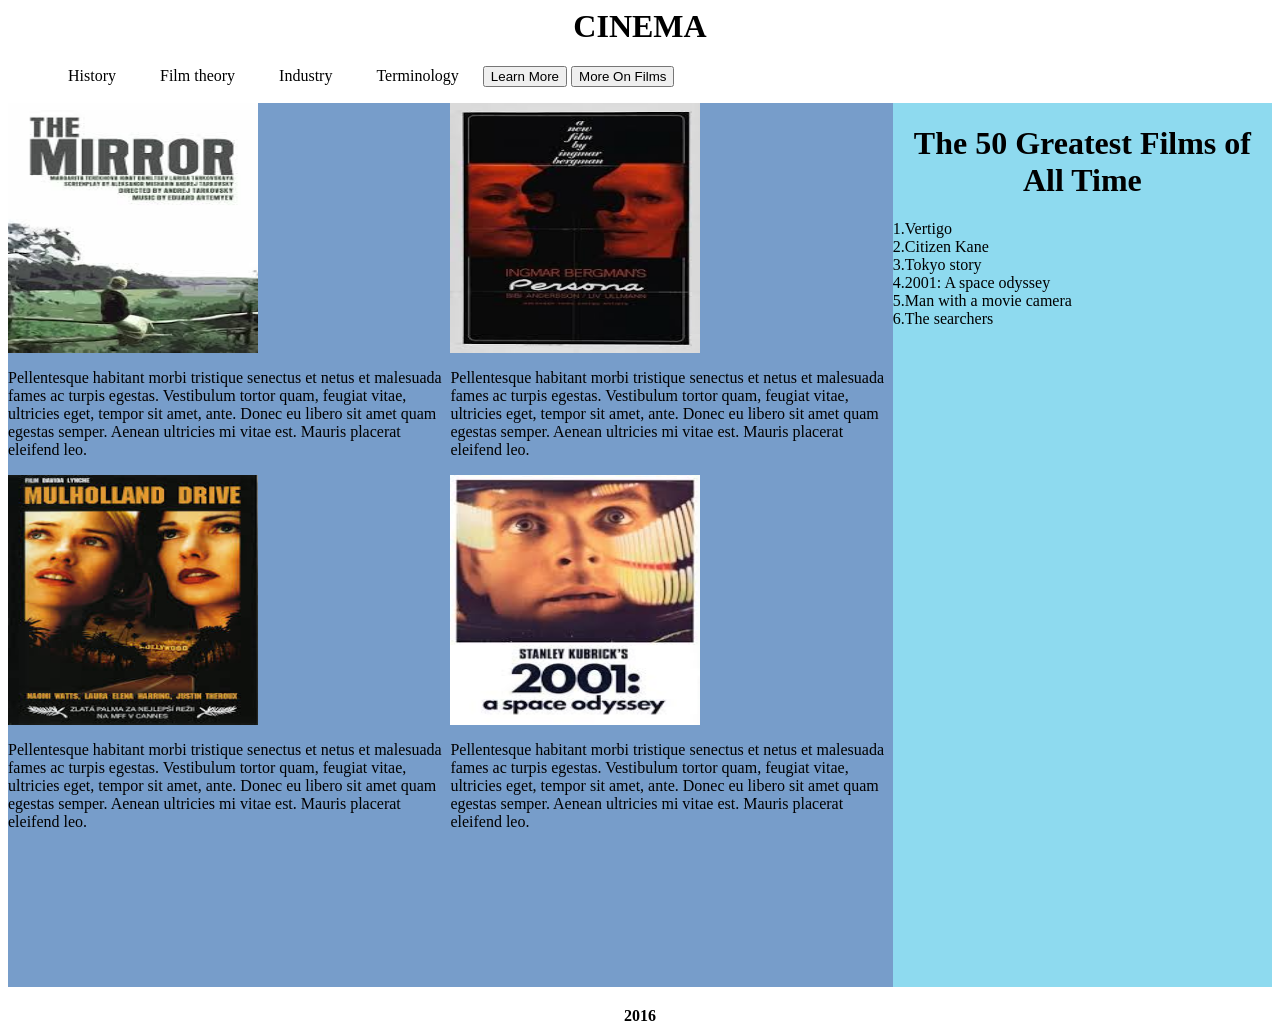
==== index.html @ 966cd3d5 "Initial commit Initial commit" ====
<DOCTYPE html>
<html>

<head>
  <title>Cinema</title>
  <link rel="stylesheet" type="text/css" href="cinema.css">
</head>

<body>
	<header>
		<h1>CINEMA</h1>
	</header>
	<nav>
		<ul>
			<li>History</li>
			<li>Film theory</li>
			<li>Industry</li>
			<li>Terminology</li>
			<button type="button">Learn More</button>
			<button type="button">More On Films</button>
		</ul>
	</nav>
	

	<div id="container">
		<article>
			<div class="pirmas_stulpelis">
				<img src="img/mirror.jpg" alt="mirror" height="250" width="250">
				<p>Pellentesque habitant morbi tristique senectus et netus et malesuada fames ac turpis egestas. Vestibulum tortor quam, feugiat vitae, ultricies eget, tempor sit amet, ante. Donec eu libero sit amet quam egestas semper. Aenean ultricies mi vitae est. Mauris placerat eleifend leo.</p>
			</div>

			<div class="antras_stulpelis">
				<img src="img/persona.jpg" alt="mirror" height="250" width="250">
				<p>Pellentesque habitant morbi tristique senectus et netus et malesuada fames ac turpis egestas. Vestibulum tortor quam, feugiat vitae, ultricies eget, tempor sit amet, ante. Donec eu libero sit amet quam egestas semper. Aenean ultricies mi vitae est. Mauris placerat eleifend leo.</p>
			</div>
		</article>
		<article>
			<div class="pirmas_stulpelis">
				<img src="img/mulholland_drive.jpg" alt="mulholland drive" height="250" width="250">
				<p>Pellentesque habitant morbi tristique senectus et netus et malesuada fames ac turpis egestas. Vestibulum tortor quam, feugiat vitae, ultricies eget, tempor sit amet, ante. Donec eu libero sit amet quam egestas semper. Aenean ultricies mi vitae est. Mauris placerat eleifend leo.</p>
			</div>

			<div class=antras_stulpelis">
				<img src="img/space_odissey.jpg" alt="space odissey" height="250" width="250">
				<p>Pellentesque habitant morbi tristique senectus et netus et malesuada fames ac turpis egestas. Vestibulum tortor quam, feugiat vitae, ultricies eget, tempor sit amet, ante. Donec eu libero sit amet quam egestas semper. Aenean ultricies mi vitae est. Mauris placerat eleifend leo.</p>
			</div>
		</article>
	</div>

	<sidebar id="sidebar">
		<h1>The 50 Greatest Films of All Time</h1>
		<p>1.Vertigo <br />2.Citizen Kane<br />3.Tokyo story <br />4.2001: A space odyssey <br />5.Man with a movie camera <br />6.The searchers</p>
	</sidebar>

	<footer id="footer">
		<strong>2016</strong>
	</footer>
	
</body>

</html>
---- cinema.css ----
h1 {
	text-align:center;
}

li {
	display:inline;
	padding: 20px;
}

#container {
	float:left;
	width:70%;
	height:100%;
	background: url("img/2background.jpg");
}

.antras_stulpelis {
	float:right;
	width:50%;
}

.pirmas_stulpelis {
	float:left;
	width:50%;
}

#sidebar {
	float: right;
	width:30%;
	height:100%;
	background: url("img/1background.png");
}

#footer {
	clear:both;
	text-align: center;
	padding-top:20px;
}
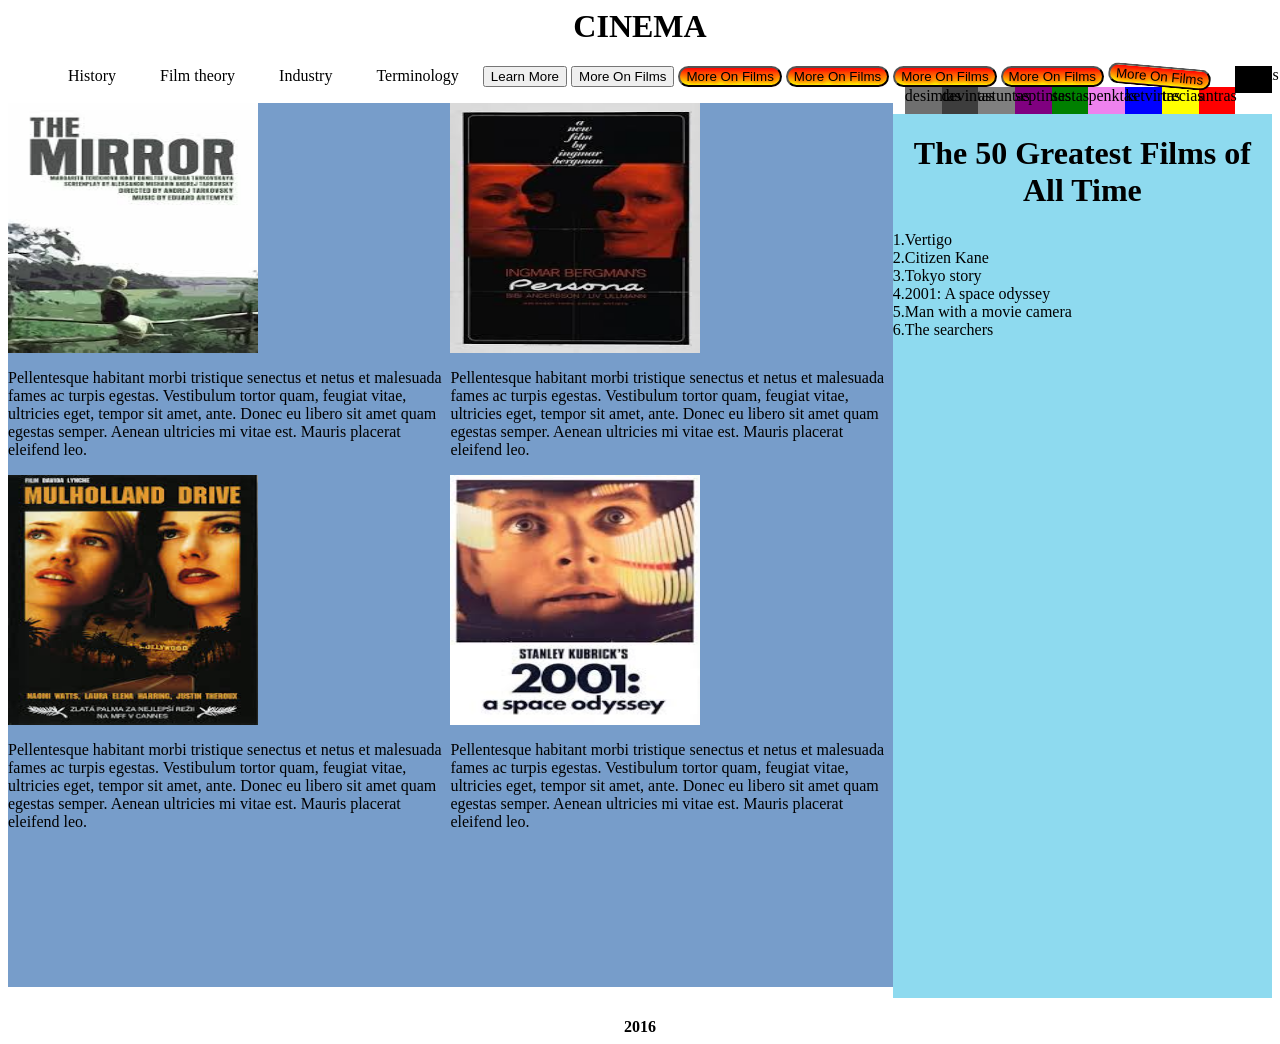
==== commit 5c485b45: "Lesson 2 Assignment 3 Nepavyko atlikti ik galo uzduoties, sukurti animaciju," ====
--- a/index.html
+++ b/index.html
@@ -3,21 +3,42 @@
 
 <head>
   <title>Cinema</title>
-  <link rel="stylesheet" type="text/css" href="cinema.css">
+  <link rel="stylesheet" type="text/css" href="cinema2.css">
+  <script
+src="https://ajax.googleapis.com/ajax/libs/jquery/2.1.4/jquery.min.js"
+></script>
+
+
 </head>
 
 <body>
 	<header>
 		<h1>CINEMA</h1>
 	</header>
-	<nav>
+	<nav id="navigation">
 		<ul>
 			<li>History</li>
 			<li>Film theory</li>
 			<li>Industry</li>
 			<li>Terminology</li>
-			<button type="button">Learn More</button>
+			<button type="button" id="interactive-button">Learn More</button>
 			<button type="button">More On Films</button>
+			<button type="button" class="button">More On Films</button>
+			<button type="button" class="button">More On Films</button>
+			<button type="button" class="button">More On Films</button>
+			<button type="button" class="button">More On Films</button>
+			<button type="button" class="button" id="last">More On Films</button>
+			<div id="first">pirmas</div>
+			<div id="second">antras</div>
+			<div id="third">trecias</div>
+			<div id="fourth">ketvirtas</div>
+			<div id="fifth">penktas</div>
+			<div id="sixth">sestas</div>
+			<div id="seventh">septintas</div>
+			<div id="eight">astuntas</div>
+			<div id="ninth">devintas</div>
+			<div id="tenth">desimtas</div>
+
 		</ul>
 	</nav>
 	
@@ -56,6 +77,8 @@
 		<strong>2016</strong>
 	</footer>
 	
+	  <script type="text/javascript" src="cinema2.js"></script>
+
 </body>
 
 </html>
--- a/cinema2.css
+++ b/cinema2.css
@@ -0,0 +1,132 @@
+h1 {
+	text-align:center;
+}
+
+li {
+	display:inline;
+	padding: 20px;
+}
+
+#container {
+	float:left;
+	width:70%;
+	height:100%;
+	background: url("img/2background.jpg");
+}
+
+.antras_stulpelis {
+	float:right;
+	width:50%;
+}
+
+.pirmas_stulpelis {
+	float:left;
+	width:50%;
+}
+
+#sidebar {
+	float: right;
+	width:30%;
+	height:100%;
+	background: url("img/1background.png");
+}
+
+#footer {
+	clear:both;
+	text-align: center;
+	padding-top:20px;
+}
+
+/** BUTTONS **/
+
+.button {
+	border-radius:25px;
+	background: linear-gradient(red, yellow);
+	text-shadow:2px 2px 5px #FF0000;
+}
+
+#last {
+	    transform: rotate(5deg);
+}
+
+/** COLORED BOXES **/
+
+#first {
+	background:black;
+	width:3%;
+	float:right;
+	height:3%;
+}
+
+#second {
+	background:red;
+	width:3%;
+	float:right;
+	height:3%;
+}
+
+#third {
+	background:yellow;
+	width:3%;
+	float:right;
+	height:3%;
+}
+
+#fourth {
+	background:blue;
+	width:3%;
+	float:right;
+	height:3%;
+}
+
+#fifth {
+	background:violet;
+	width:3%;
+	float:right;
+	height:3%;
+}
+
+#sixth {
+	background:green;
+	width:3%;
+	float:right;
+	height:3%;
+}
+
+#seventh {
+	background:purple;
+	width:3%;
+	float:right;
+	height:3%;
+}
+
+#eight {
+	background:grey;
+	width:3%;
+	float:right;
+	height:3%;
+}
+
+#ninth {
+	background:#3d3d3d;
+	width:3%;
+	float:right;
+	height:3%;
+}
+
+#tenth {
+	background:#6f6f6f;
+	width:3%;
+	float:right;
+	height:3%;
+}
+
+/** ANIMATIONS **/
+
+#first {
+	transition: top 0.3s;
+}
+
+.animation1 {
+	top: -30px;
+}
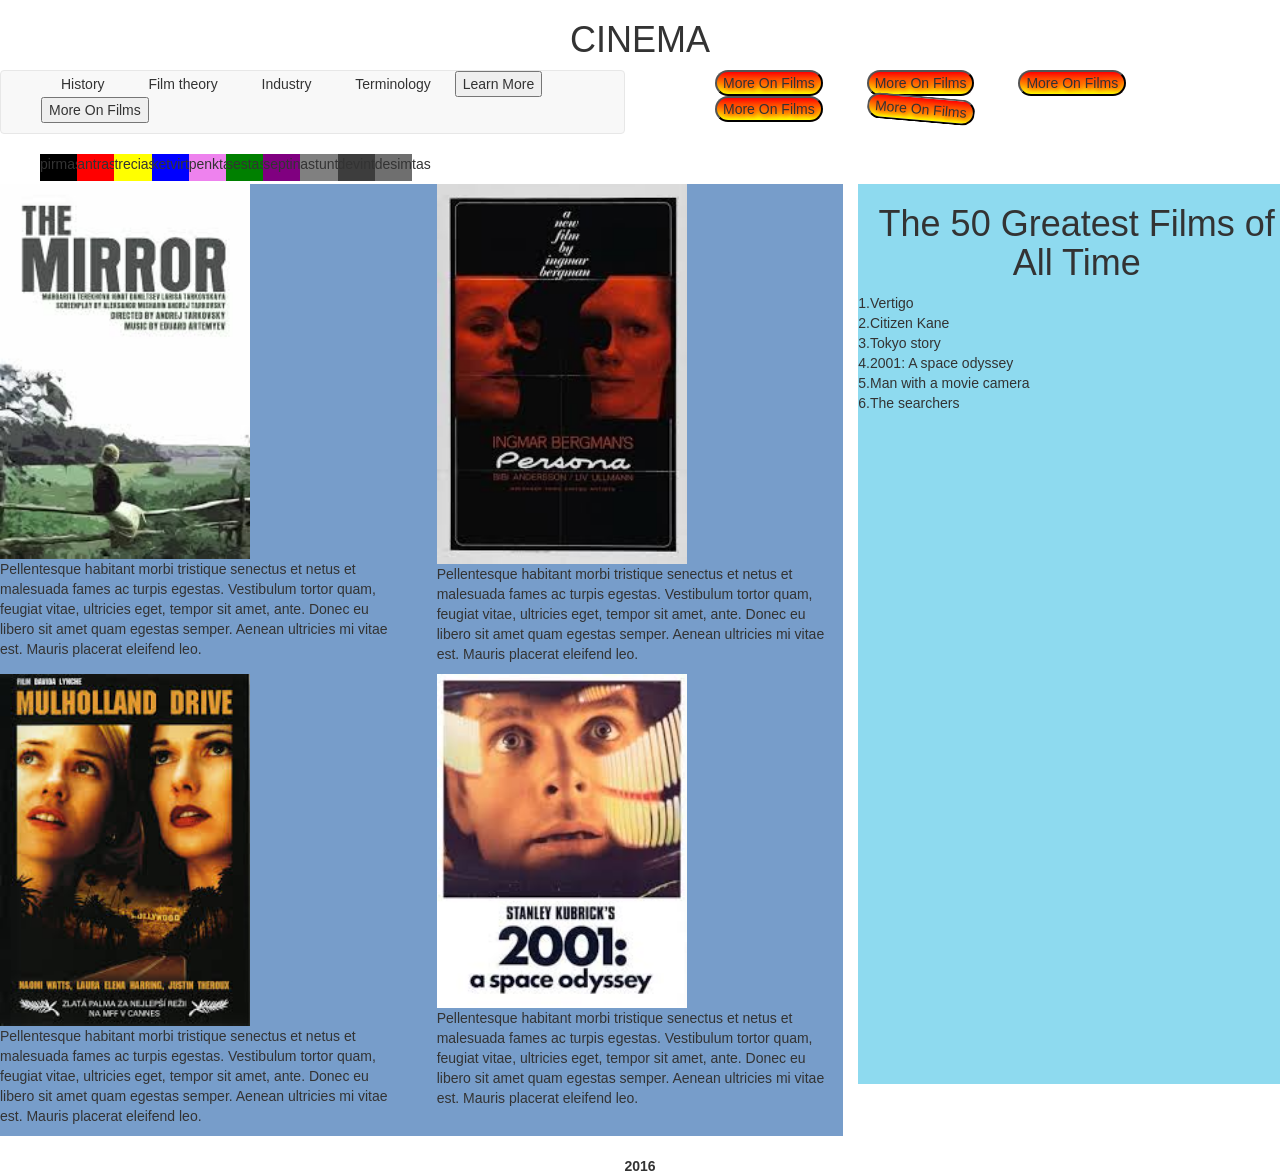
==== commit 276a1556: "Lesson 2 Assignment 3 Changes in html and css" ====
--- a/index.html
+++ b/index.html
@@ -7,7 +7,7 @@
   <script
 src="https://ajax.googleapis.com/ajax/libs/jquery/2.1.4/jquery.min.js"
 ></script>
-
+<link rel="stylesheet" href="https://maxcdn.bootstrapcdn.com/bootstrap/3.3.7/css/bootstrap.min.css" integrity="sha384-BVYiiSIFeK1dGmJRAkycuHAHRg32OmUcww7on3RYdg4Va+PmSTsz/K68vbdEjh4u" crossorigin="anonymous">
 
 </head>
 
@@ -15,67 +15,86 @@
 	<header>
 		<h1>CINEMA</h1>
 	</header>
-	<nav id="navigation">
+	<div class="row">
+	<div class="col-lg-6 col-md-12">
+		<nav class="navbar navbar-default">
+			<ul>
+				<li>History</li>
+				<li>Film theory</li>
+				<li>Industry</li>
+				<li>Terminology</li>
+				<button type="button" id="interactive-button">Learn More</button>
+				<button type="button">More On Films</button>
+			</ul>
+		</nav>
+	</div>
+	<div class="col-lg-6 col-md-12">
 		<ul>
-			<li>History</li>
-			<li>Film theory</li>
-			<li>Industry</li>
-			<li>Terminology</li>
-			<button type="button" id="interactive-button">Learn More</button>
-			<button type="button">More On Films</button>
-			<button type="button" class="button">More On Films</button>
-			<button type="button" class="button">More On Films</button>
-			<button type="button" class="button">More On Films</button>
-			<button type="button" class="button">More On Films</button>
-			<button type="button" class="button" id="last">More On Films</button>
-			<div id="first">pirmas</div>
-			<div id="second">antras</div>
-			<div id="third">trecias</div>
-			<div id="fourth">ketvirtas</div>
-			<div id="fifth">penktas</div>
-			<div id="sixth">sestas</div>
-			<div id="seventh">septintas</div>
-			<div id="eight">astuntas</div>
-			<div id="ninth">devintas</div>
-			<div id="tenth">desimtas</div>
+			<li><button type="button" class="button">More On Films</button></li>
+			<li><button type="button" class="button">More On Films</button></li>
+			<li><button type="button" class="button">More On Films</button></li>
+			<li><button type="button" class="button">More On Films</button></li>
+			<li><button type="button" class="button" id="last">More On Films</button></li>
+		</ul>
+	</div>
+	<div class="col-lg-12 col-md-12">
+		<ul class="hidden-sm hidden-xs">
+			<li><div id="first">pirmas</div></li>
+			<li><div id="second">antras</div></li>
+			<li><div id="third">trecias</div></li>
+			<li><div id="fourth">ketvirtas</div></li>
+			<li><div id="fifth">penktas</div></li>
+			<li><div id="sixth">sestas</div></li>
+			<li><div id="seventh">septintas</div></li>
+			<li><div id="eight">astuntas</div></li>
+			<li><div id="ninth">devintas</div></li>
+			<li><div id="tenth">desimtas</div></li>
+		</ul>
+	</div>
+	</div>
+	
+	<div class="row">
+		<div class="col-lg-8 col-md-9">
+			<div id="container">
+				<div class="row">
+					<div class="col-lg-6">
+						<img src="img/mirror.jpg" class="img-responsive" alt="mirror" height="250" width="250">
+						<p>Pellentesque habitant morbi tristique senectus et netus et malesuada fames ac turpis egestas. Vestibulum tortor quam, feugiat vitae, ultricies eget, tempor sit amet, ante. Donec eu libero sit amet quam egestas semper. Aenean ultricies mi vitae est. Mauris placerat eleifend leo.</p>
+					</div>
+					<div class="col-lg-6">
+						<img src="img/persona.jpg" class="img-responsive" alt="mirror" height="250" width="250">
+						<p>Pellentesque habitant morbi tristique senectus et netus et malesuada fames ac turpis egestas. Vestibulum tortor quam, feugiat vitae, ultricies eget, tempor sit amet, ante. Donec eu libero sit amet quam egestas semper. Aenean ultricies mi vitae est. Mauris placerat eleifend leo.</p>
+					</div>
+				</div>
+				<div class="row">
+					<div class="col-lg-6">			
+						<img src="img/mulholland_drive.jpg" class="img-responsive" alt="mulholland drive" height="250" width="250">
+						<p>Pellentesque habitant morbi tristique senectus et netus et malesuada fames ac turpis egestas. Vestibulum tortor quam, feugiat vitae, ultricies eget, tempor sit amet, ante. Donec eu libero sit amet quam egestas semper. Aenean ultricies mi vitae est. Mauris placerat eleifend leo.</p>
+					</div>
+					<div class="col-lg-6">
+						<img src="img/space_odissey.jpg" class="img-responsive" alt="space odissey" height="250" width="250">
+						<p>Pellentesque habitant morbi tristique senectus et netus et malesuada fames ac turpis egestas. Vestibulum tortor quam, feugiat vitae, ultricies eget, tempor sit amet, ante. Donec eu libero sit amet quam egestas semper. Aenean ultricies mi vitae est. Mauris placerat eleifend leo.</p>
+					</div>
+				</div>
+			</div> <!-- #container -->
+		</div> <!-- .col-md-12 -->
 
-		</ul>
-	</nav>
+		<div class="col-lg-4 col-md-3">
+			<div id="sidebar" class="row">
+			<h1>The 50 Greatest Films of All Time</h1>
+			<p>1.Vertigo <br />2.Citizen Kane<br />3.Tokyo story <br />4.2001: A space odyssey <br />5.Man with a movie camera <br />6.The searchers</p>
+			</div>
+		</div>
+	</div>
 	
 
-	<div id="container">
-		<article>
-			<div class="pirmas_stulpelis">
-				<img src="img/mirror.jpg" alt="mirror" height="250" width="250">
-				<p>Pellentesque habitant morbi tristique senectus et netus et malesuada fames ac turpis egestas. Vestibulum tortor quam, feugiat vitae, ultricies eget, tempor sit amet, ante. Donec eu libero sit amet quam egestas semper. Aenean ultricies mi vitae est. Mauris placerat eleifend leo.</p>
-			</div>
-
-			<div class="antras_stulpelis">
-				<img src="img/persona.jpg" alt="mirror" height="250" width="250">
-				<p>Pellentesque habitant morbi tristique senectus et netus et malesuada fames ac turpis egestas. Vestibulum tortor quam, feugiat vitae, ultricies eget, tempor sit amet, ante. Donec eu libero sit amet quam egestas semper. Aenean ultricies mi vitae est. Mauris placerat eleifend leo.</p>
-			</div>
-		</article>
-		<article>
-			<div class="pirmas_stulpelis">
-				<img src="img/mulholland_drive.jpg" alt="mulholland drive" height="250" width="250">
-				<p>Pellentesque habitant morbi tristique senectus et netus et malesuada fames ac turpis egestas. Vestibulum tortor quam, feugiat vitae, ultricies eget, tempor sit amet, ante. Donec eu libero sit amet quam egestas semper. Aenean ultricies mi vitae est. Mauris placerat eleifend leo.</p>
-			</div>
-
-			<div class=antras_stulpelis">
-				<img src="img/space_odissey.jpg" alt="space odissey" height="250" width="250">
-				<p>Pellentesque habitant morbi tristique senectus et netus et malesuada fames ac turpis egestas. Vestibulum tortor quam, feugiat vitae, ultricies eget, tempor sit amet, ante. Donec eu libero sit amet quam egestas semper. Aenean ultricies mi vitae est. Mauris placerat eleifend leo.</p>
-			</div>
-		</article>
+	<div class="row">
+		<div class="col-lg-12">
+			<footer id="footer">
+				<strong>2016</strong>
+			</footer>
+		</div>
 	</div>
-
-	<sidebar id="sidebar">
-		<h1>The 50 Greatest Films of All Time</h1>
-		<p>1.Vertigo <br />2.Citizen Kane<br />3.Tokyo story <br />4.2001: A space odyssey <br />5.Man with a movie camera <br />6.The searchers</p>
-	</sidebar>
-
-	<footer id="footer">
-		<strong>2016</strong>
-	</footer>
 	
 	  <script type="text/javascript" src="cinema2.js"></script>
 
--- a/cinema2.css
+++ b/cinema2.css
@@ -8,9 +8,6 @@
 }
 
 #container {
-	float:left;
-	width:70%;
-	height:100%;
 	background: url("img/2background.jpg");
 }
 
@@ -25,8 +22,6 @@
 }
 
 #sidebar {
-	float: right;
-	width:30%;
 	height:100%;
 	background: url("img/1background.png");
 }
@@ -53,71 +48,71 @@
 
 #first {
 	background:black;
+	float:left;
 	width:3%;
-	float:right;
 	height:3%;
 }
 
 #second {
 	background:red;
+	float:left;
 	width:3%;
-	float:right;
 	height:3%;
 }
 
 #third {
 	background:yellow;
+	float:left;
 	width:3%;
-	float:right;
 	height:3%;
 }
 
 #fourth {
 	background:blue;
+	float:left;
 	width:3%;
-	float:right;
 	height:3%;
 }
 
 #fifth {
 	background:violet;
+	float:left;
 	width:3%;
-	float:right;
 	height:3%;
 }
 
 #sixth {
 	background:green;
+	float:left;
 	width:3%;
-	float:right;
 	height:3%;
 }
 
 #seventh {
 	background:purple;
+	float:left;
 	width:3%;
-	float:right;
 	height:3%;
 }
 
 #eight {
 	background:grey;
+	float:left;
 	width:3%;
-	float:right;
 	height:3%;
 }
 
 #ninth {
 	background:#3d3d3d;
+	float:left;
 	width:3%;
-	float:right;
 	height:3%;
 }
 
 #tenth {
 	background:#6f6f6f;
+	float:left;
 	width:3%;
-	float:right;
 	height:3%;
 }
 
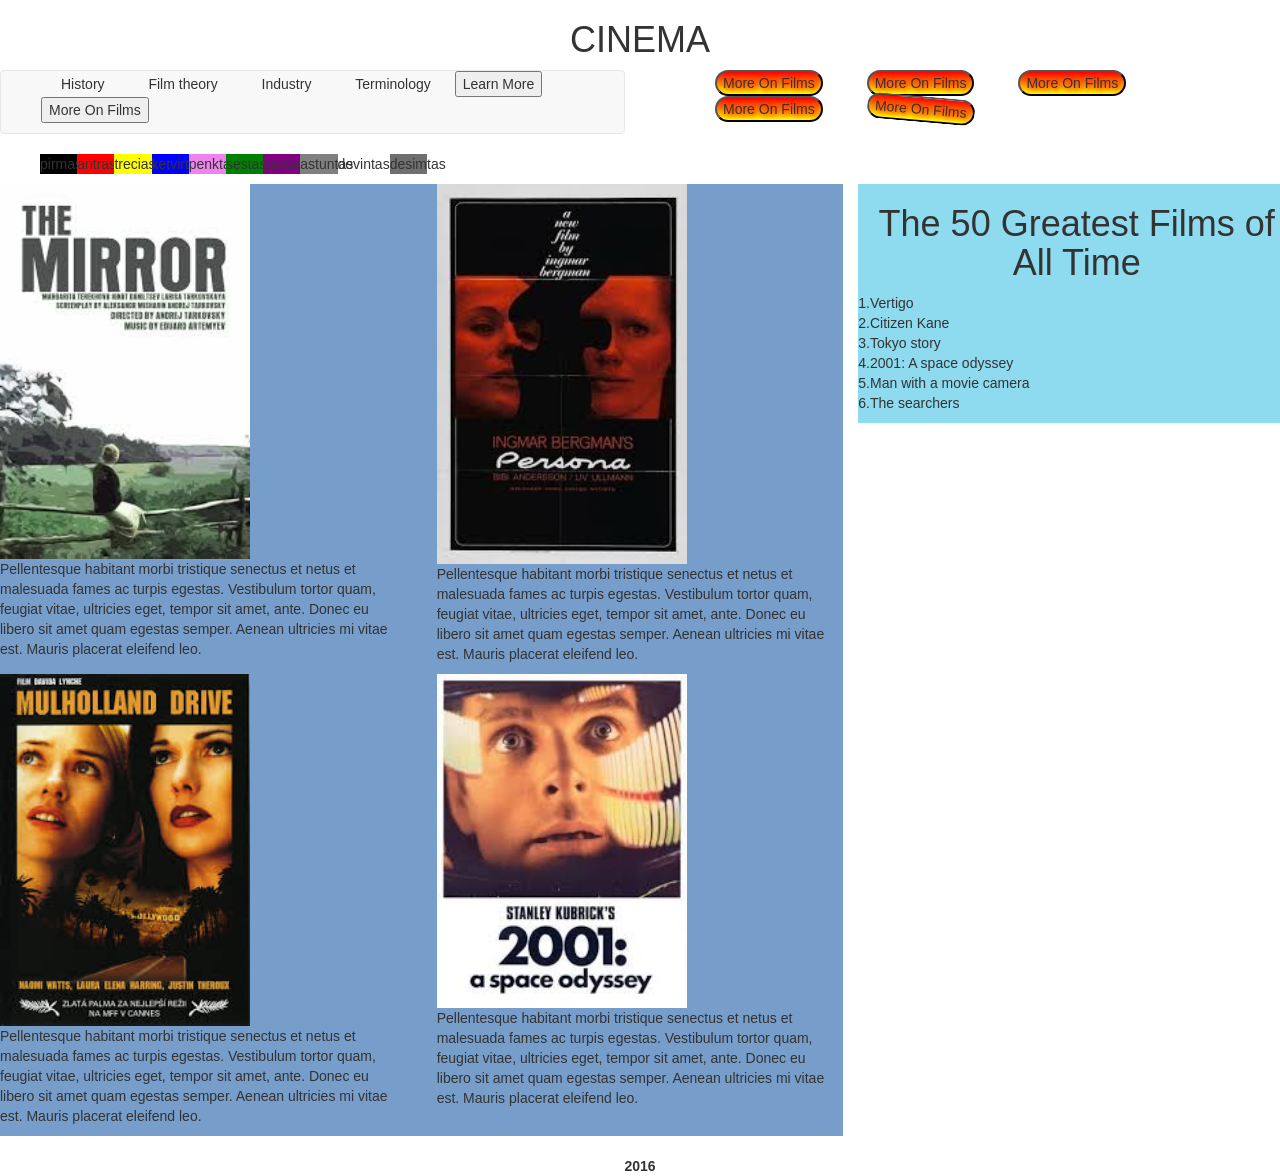
==== commit 01459625: "Pakeitimai Issiaiskinau, kodel neveike jQuery, bet ne visi elementai keitesi, kai bandziau naudoti s" ====
--- a/index.html
+++ b/index.html
@@ -1,13 +1,12 @@
-<DOCTYPE html>
+<!DOCTYPE html>
 <html>
 
 <head>
   <title>Cinema</title>
   <link rel="stylesheet" type="text/css" href="cinema2.css">
-  <script
-src="https://ajax.googleapis.com/ajax/libs/jquery/2.1.4/jquery.min.js"
-></script>
+  
 <link rel="stylesheet" href="https://maxcdn.bootstrapcdn.com/bootstrap/3.3.7/css/bootstrap.min.css" integrity="sha384-BVYiiSIFeK1dGmJRAkycuHAHRg32OmUcww7on3RYdg4Va+PmSTsz/K68vbdEjh4u" crossorigin="anonymous">
+<script src="https://ajax.googleapis.com/ajax/libs/jquery/2.1.4/jquery.min.js"></script>
 
 </head>
 
--- a/cinema2.css
+++ b/cinema2.css
@@ -103,10 +103,8 @@
 }
 
 #ninth {
-	background:#3d3d3d;
-	float:left;
-	width:3%;
-	height:3%;
+	
+	float:left;
 }
 
 #tenth {
@@ -119,9 +117,126 @@
 /** ANIMATIONS **/
 
 #first {
-	transition: top 0.3s;
+	transition: top 0.1s;
+	-webkit-transition: top 0.1s;
+	-o-transition: top 0.1s;
+	-moz-transition: top 0.1s;
+	position:relative;
 }
 
 .animation1 {
 	top: -30px;
+}
+
+#second {
+	transition: color 0.3s;
+	-webkit-transition: color 0.3s;
+	-o-transition: color 0.3s;
+	-moz-transition: color 0.3s;
+	position:relative;
+}
+
+.animation2 {
+	color: #FFFFFF;
+}
+
+#third {
+	transition: bottom 0.1s;
+	-webkit-transition: bottom 0.1s;
+	-o-transition: bottom 0.1s;
+	-moz-transition: bottom 0.1s;
+	position:relative;
+	z-index:2;
+}
+
+.animation3 {
+	bottom: -30px;
+}
+
+#fourth {
+	transition: font-size 0.1s;
+	-webkit-transition: font-size 0.1s;
+	-o-transition: font-size 0.1s;
+	-moz-transition: font-size 0.1s;
+	position:relative;
+}
+
+.animation4 {
+	font-size: 200%;
+}
+
+#fifth {
+	transition: left 0.1s;
+	-webkit-transition: left 0.1s;
+	-o-transition: left 0.1s;
+	-moz-transition: left 0.1s;
+	position:relative;
+}
+
+.animation5 {
+	left: 30px;
+}
+
+#sixth {
+	transition: opacity 0.1s;
+	-webkit-transition: opacity 0.1s;
+	-o-transition: opacity 0.1s;
+	-moz-transition: opacity 0.1s;
+	position:relative;
+}
+
+.animation6 {
+	opacity: 0.5;
+}
+
+#seventh {
+	transition: right 0.1s;
+	-webkit-transition: right 0.1s;
+	-o-transition: right 0.1s;
+	-moz-transition: right 0.1s;
+	position:relative;
+}
+
+.animation7 {
+	right: 30px;
+}
+
+#eight {
+	transition: visibility 0.1s;
+	-webkit-transition: visibility 0.1s;
+	-o-transition: visibility 0.1s;
+	-moz-transition: visibility 0.1s;
+	position:relative;
+}
+
+.animation8 {
+	visibility: hidden;
+}
+
+#ninth {
+	transition: width 2s, height 2s, background-color 2s, transform 2s;
+	-webkit-transition:  width 2s, height 2s, background-color 2s, transform 2s;
+	-o-transition:  width 2s, height 2s, background-color 2s, transform 2s;
+	-moz-transition:  width 2s, height 2s, background-color 2s, transform 2s;
+	position:relative;
+}
+
+.animation9 {
+	background-color: #FFCCCC;
+    width: 200px;
+    height: 200px;
+    -webkit-transform: rotate(180deg);
+    transform: rotate(180deg);
+}
+
+#tenth {
+	transition: text-shadow 0.1s;
+	-webkit-transition: text-shadow 0.1s;
+	-o-transition: text-shadow 0.1s;
+	-moz-transition: text-shadow 0.1s;
+	position:relative;
+}
+
+.animation10 {
+	text-shadow: 2px 2px #ff2456;
 }
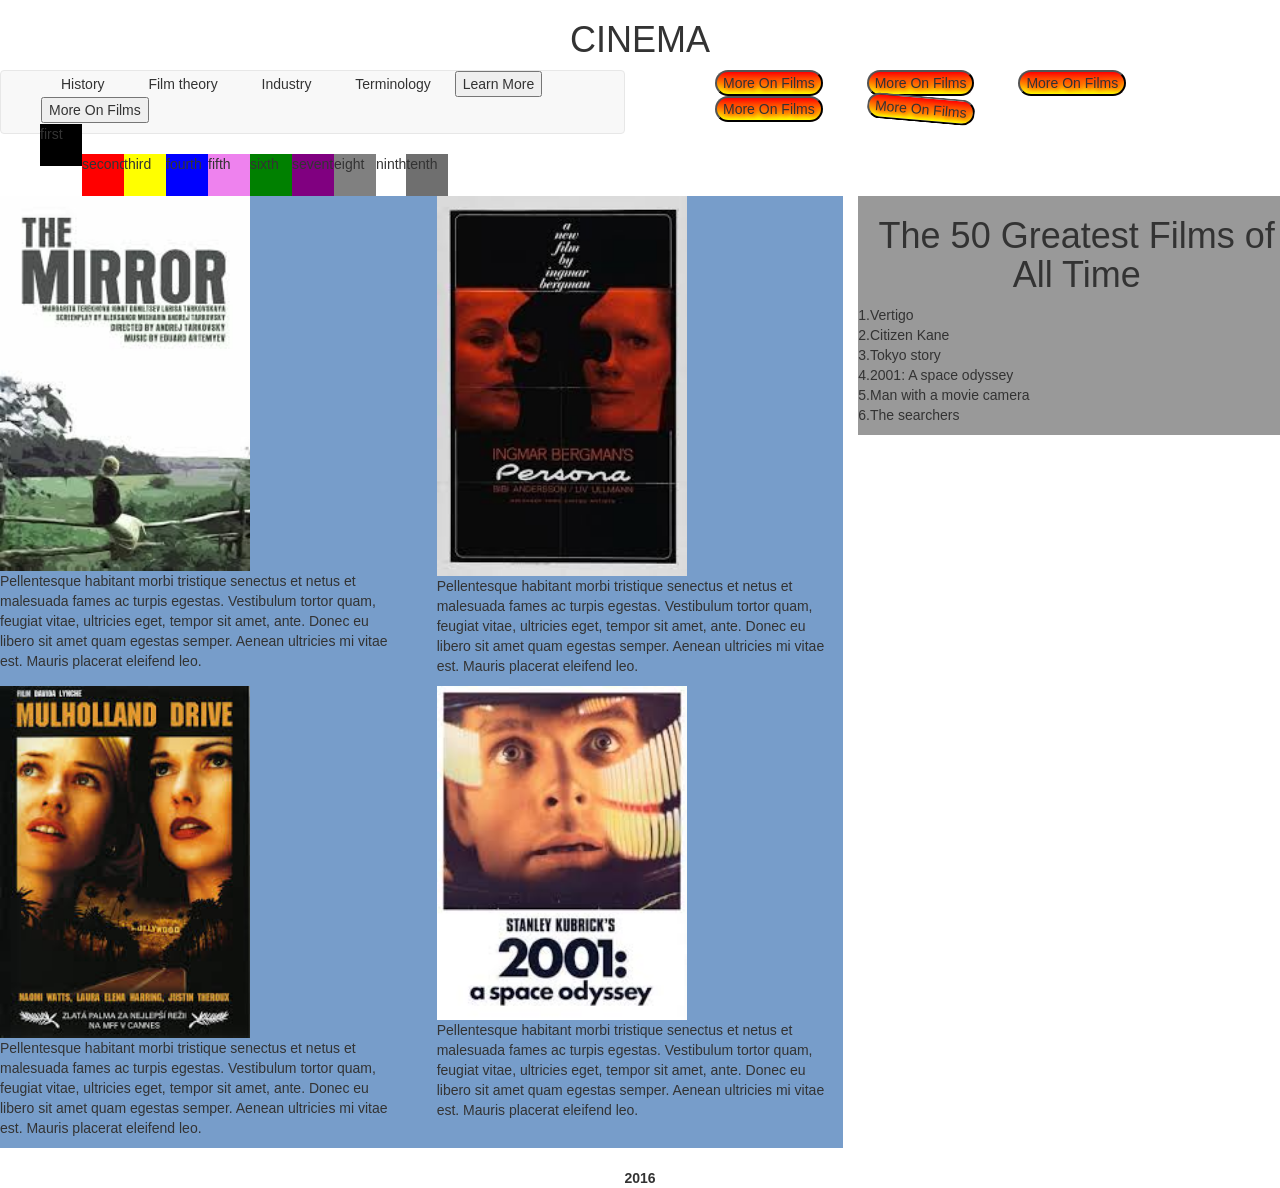
==== commit 543593dd: "Cinema Pakeitimai" ====
--- a/index.html
+++ b/index.html
@@ -3,11 +3,9 @@
 
 <head>
   <title>Cinema</title>
-  <link rel="stylesheet" type="text/css" href="cinema2.css">
-  
-<link rel="stylesheet" href="https://maxcdn.bootstrapcdn.com/bootstrap/3.3.7/css/bootstrap.min.css" integrity="sha384-BVYiiSIFeK1dGmJRAkycuHAHRg32OmUcww7on3RYdg4Va+PmSTsz/K68vbdEjh4u" crossorigin="anonymous">
-<script src="https://ajax.googleapis.com/ajax/libs/jquery/2.1.4/jquery.min.js"></script>
-
+  <link rel="stylesheet" type="text/css" href="cinema.css">
+  <link rel="stylesheet" href="https://maxcdn.bootstrapcdn.com/bootstrap/3.3.7/css/bootstrap.min.css" integrity="sha384-BVYiiSIFeK1dGmJRAkycuHAHRg32OmUcww7on3RYdg4Va+PmSTsz/K68vbdEjh4u" crossorigin="anonymous">
+  <script src="https://ajax.googleapis.com/ajax/libs/jquery/2.1.4/jquery.min.js"></script>
 </head>
 
 <body>
@@ -38,16 +36,16 @@
 	</div>
 	<div class="col-lg-12 col-md-12">
 		<ul class="hidden-sm hidden-xs">
-			<li><div id="first">pirmas</div></li>
-			<li><div id="second">antras</div></li>
-			<li><div id="third">trecias</div></li>
-			<li><div id="fourth">ketvirtas</div></li>
-			<li><div id="fifth">penktas</div></li>
-			<li><div id="sixth">sestas</div></li>
-			<li><div id="seventh">septintas</div></li>
-			<li><div id="eight">astuntas</div></li>
-			<li><div id="ninth">devintas</div></li>
-			<li><div id="tenth">desimtas</div></li>
+			<li><div id="first" class="animation1">first</div></li>
+			<li><div id="second" >second</div></li>
+			<li><div id="third" >third</div></li>
+			<li><div id="fourth" >fourth</div></li>
+			<li><div id="fifth" >fifth</div></li>
+			<li><div id="sixth" >sixth</div></li>
+			<li><div id="seventh" >seventh</div></li>
+			<li><div id="eight" >eight</div></li>
+			<li><div id="ninth" >ninth</div></li>
+			<li><div id="tenth" >tenth</div></li>
 		</ul>
 	</div>
 	</div>
@@ -75,8 +73,8 @@
 						<p>Pellentesque habitant morbi tristique senectus et netus et malesuada fames ac turpis egestas. Vestibulum tortor quam, feugiat vitae, ultricies eget, tempor sit amet, ante. Donec eu libero sit amet quam egestas semper. Aenean ultricies mi vitae est. Mauris placerat eleifend leo.</p>
 					</div>
 				</div>
-			</div> <!-- #container -->
-		</div> <!-- .col-md-12 -->
+			</div>
+		</div> 
 
 		<div class="col-lg-4 col-md-3">
 			<div id="sidebar" class="row">
@@ -85,8 +83,7 @@
 			</div>
 		</div>
 	</div>
-	
-
+		
 	<div class="row">
 		<div class="col-lg-12">
 			<footer id="footer">
@@ -94,10 +91,7 @@
 			</footer>
 		</div>
 	</div>
-	
-	  <script type="text/javascript" src="cinema2.js"></script>
-
+	  <script type="text/javascript" src="cinema.js"></script>
 </body>
-
 </html>
 
--- a/cinema.css
+++ b/cinema.css
@@ -0,0 +1,241 @@
+h1 {
+	text-align:center;
+}
+
+li {
+	display:inline;
+	padding: 20px;
+}
+
+#container {
+	background: url("img/2background.jpg");
+}
+
+.antras_stulpelis {
+	float:right;
+	width:50%;
+}
+
+.pirmas_stulpelis {
+	float:left;
+	width:50%;
+}
+
+#sidebar {
+	background-color:#999 ;
+}
+
+#footer {
+	clear:both;
+	text-align: center;
+	padding-top:20px;
+}
+
+/** BUTTONS **/
+
+.button {
+	border-radius:25px;
+	background: linear-gradient(red, yellow);
+	text-shadow:2px 2px 5px #FF0000;
+}
+
+#last {
+	    transform: rotate(5deg);
+}
+
+/** COLORED BOXES **/
+
+#first {
+	background:black;
+	float:left;
+	width:3em;
+	height:3em;
+}
+
+#second {
+	background:red;
+	float:left;
+	width:3em;
+	height:3em;
+}
+
+#third {
+	background:yellow;
+	float:left;
+	width:3em;
+	height:3em;
+}
+
+#fourth {
+	background:blue;
+	float:left;
+	width:3em;
+	height:3em;
+}
+
+#fifth {
+	background:violet;
+	float:left;
+	width:3em;
+	height:3em;
+}
+
+#sixth {
+	background:green;
+	float:left;
+	width:3em;
+	height:3em;
+}
+
+#seventh {
+	background:purple;
+	float:left;
+	width:3em;
+	height:3em;
+}
+
+#eight {
+	background:grey;
+	float:left;
+	width:3em;
+	height:3em;
+}
+
+#ninth {
+	
+	float:left;
+}
+
+#tenth {
+	background:#6f6f6f;
+	float:left;
+	width:3em;
+	height:3em;
+}
+
+/** ANIMATIONS **/
+
+#first {
+	transition: top 0.1s;
+	-webkit-transition: top 0.1s;
+	-o-transition: top 0.1s;
+	-moz-transition: top 0.1s;
+	position:relative;
+}
+
+.animation1 {
+	top: -30px;
+}
+
+#second {
+	transition: color 0.3s;
+	-webkit-transition: color 0.3s;
+	-o-transition: color 0.3s;
+	-moz-transition: color 0.3s;
+	position:relative;
+}
+
+.animation2 {
+	color: #FFFFFF;
+}
+
+#third {
+	transition: bottom 0.1s;
+	-webkit-transition: bottom 0.1s;
+	-o-transition: bottom 0.1s;
+	-moz-transition: bottom 0.1s;
+	position:relative;
+	z-index:2;
+}
+
+.animation3 {
+	bottom: -30px;
+}
+
+#fourth {
+	transition: font-size 0.1s;
+	-webkit-transition: font-size 0.1s;
+	-o-transition: font-size 0.1s;
+	-moz-transition: font-size 0.1s;
+	position:relative;
+}
+
+.animation4 {
+	font-size: 200%;
+}
+
+#fifth {
+	transition: left 0.1s;
+	-webkit-transition: left 0.1s;
+	-o-transition: left 0.1s;
+	-moz-transition: left 0.1s;
+	position:relative;
+}
+
+.animation5 {
+	left: 30px;
+}
+
+#sixth {
+	transition: opacity 0.1s;
+	-webkit-transition: opacity 0.1s;
+	-o-transition: opacity 0.1s;
+	-moz-transition: opacity 0.1s;
+	position:relative;
+}
+
+.animation6 {
+	opacity: 0.5;
+}
+
+#seventh {
+	transition: right 0.1s;
+	-webkit-transition: right 0.1s;
+	-o-transition: right 0.1s;
+	-moz-transition: right 0.1s;
+	position:relative;
+}
+
+.animation7 {
+	right: 30px;
+}
+
+#eight {
+	transition: visibility 0.1s;
+	-webkit-transition: visibility 0.1s;
+	-o-transition: visibility 0.1s;
+	-moz-transition: visibility 0.1s;
+	position:relative;
+}
+
+.animation8 {
+	visibility: hidden;
+}
+
+#ninth {
+	transition: width 2s, height 2s, background-color 2s, transform 2s;
+	-webkit-transition:  width 2s, height 2s, background-color 2s, transform 2s;
+	-o-transition:  width 2s, height 2s, background-color 2s, transform 2s;
+	-moz-transition:  width 2s, height 2s, background-color 2s, transform 2s;
+	position:relative;
+}
+
+.animation9 {
+	background-color: #FFCCCC;
+    width: 200px;
+    height: 200px;
+    -webkit-transform: rotate(180deg);
+    transform: rotate(180deg);
+}
+
+#tenth {
+	transition: text-shadow 0.1s;
+	-webkit-transition: text-shadow 0.1s;
+	-o-transition: text-shadow 0.1s;
+	-moz-transition: text-shadow 0.1s;
+	position:relative;
+}
+
+.animation10 {
+	text-shadow: 2px 2px #ff2456;
+}
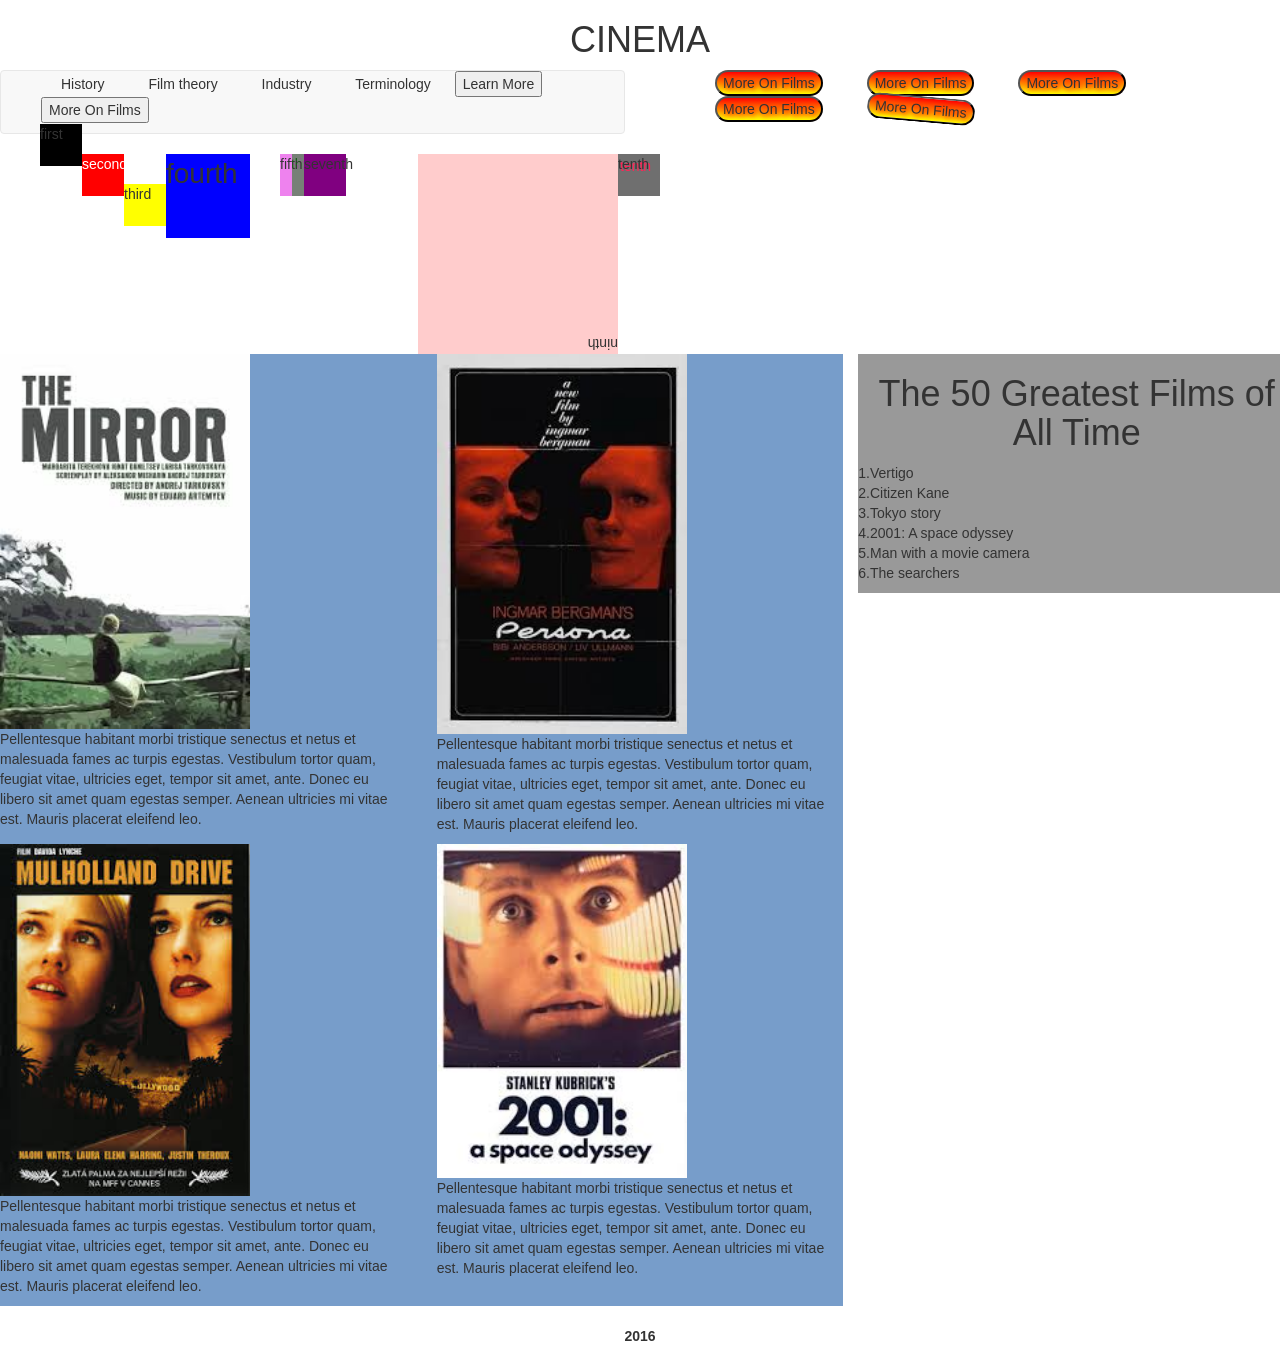
==== commit 4c476f16: "Pakeitimai" ====
--- a/index.html
+++ b/index.html
@@ -36,16 +36,16 @@
 	</div>
 	<div class="col-lg-12 col-md-12">
 		<ul class="hidden-sm hidden-xs">
-			<li><div id="first" class="animation1">first</div></li>
-			<li><div id="second" >second</div></li>
-			<li><div id="third" >third</div></li>
-			<li><div id="fourth" >fourth</div></li>
-			<li><div id="fifth" >fifth</div></li>
-			<li><div id="sixth" >sixth</div></li>
-			<li><div id="seventh" >seventh</div></li>
-			<li><div id="eight" >eight</div></li>
-			<li><div id="ninth" >ninth</div></li>
-			<li><div id="tenth" >tenth</div></li>
+			<li><div id="first" class="square" data-animation="up">first</div></li>
+			<li><div id="second" class="square" data-animation="color">second</div></li>
+			<li><div id="third" class="square" data-animation="down">third</div></li>
+			<li><div id="fourth" class="square" data-animation="bigger">fourth</div></li>
+			<li><div id="fifth" class="square" data-animation="right">fifth</div></li>
+			<li><div id="sixth" class="square" data-animation="opacity">sixth</div></li>
+			<li><div id="seventh" class="square" data-animation="left">seventh</div></li>
+			<li><div id="eight" class="square" data-animation="blank">eight</div></li>
+			<li><div id="ninth" class="square" data-animation="rotate">ninth</div></li>
+			<li><div id="tenth" class="square" data-animation="shadow">tenth</div></li>
 		</ul>
 	</div>
 	</div>
--- a/cinema.css
+++ b/cinema.css
@@ -123,9 +123,11 @@
 	position:relative;
 }
 
-.animation1 {
-	top: -30px;
-}
+[data-animation="up"] {
+	top:-30px;
+}
+
+
 
 #second {
 	transition: color 0.3s;
@@ -135,7 +137,7 @@
 	position:relative;
 }
 
-.animation2 {
+[data-animation="color"] {
 	color: #FFFFFF;
 }
 
@@ -148,7 +150,7 @@
 	z-index:2;
 }
 
-.animation3 {
+[data-animation="down"] {
 	bottom: -30px;
 }
 
@@ -160,7 +162,7 @@
 	position:relative;
 }
 
-.animation4 {
+[data-animation="bigger"] {
 	font-size: 200%;
 }
 
@@ -172,7 +174,7 @@
 	position:relative;
 }
 
-.animation5 {
+[data-animation="right"] {
 	left: 30px;
 }
 
@@ -184,7 +186,7 @@
 	position:relative;
 }
 
-.animation6 {
+[data-animation="opacity"] {
 	opacity: 0.5;
 }
 
@@ -196,7 +198,7 @@
 	position:relative;
 }
 
-.animation7 {
+[data-animation="left"] {
 	right: 30px;
 }
 
@@ -208,7 +210,7 @@
 	position:relative;
 }
 
-.animation8 {
+[data-animation="blank"] {
 	visibility: hidden;
 }
 
@@ -220,7 +222,7 @@
 	position:relative;
 }
 
-.animation9 {
+[data-animation="rotate"] {
 	background-color: #FFCCCC;
     width: 200px;
     height: 200px;
@@ -236,6 +238,6 @@
 	position:relative;
 }
 
-.animation10 {
+[data-animation="shadow"] {
 	text-shadow: 2px 2px #ff2456;
 }
